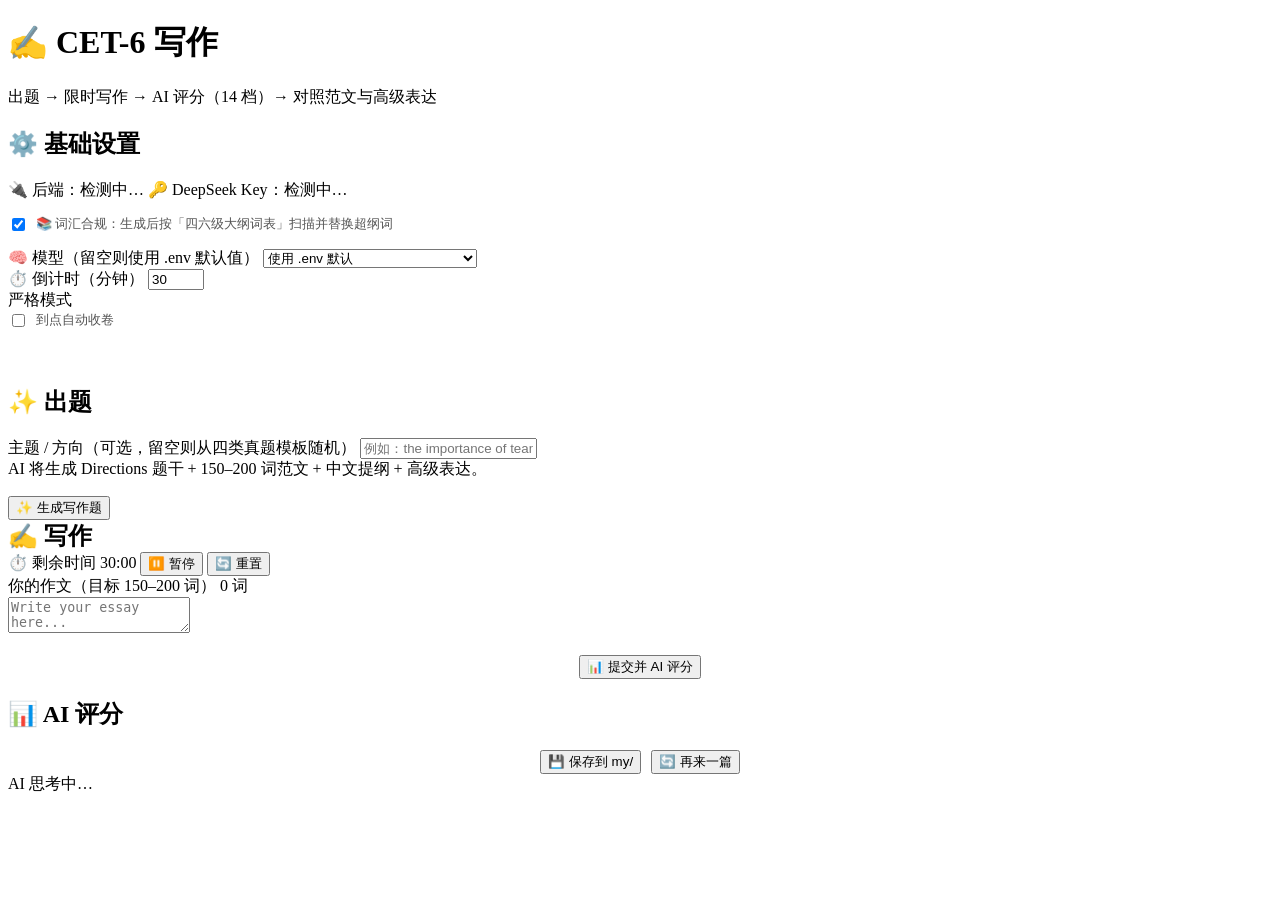
==== 写作/templates/index.html @ a72d6159 "Initial commit: CET6 learning assistant" ====
<!DOCTYPE html>
<html lang="zh-CN">
<head>
    <meta charset="UTF-8">
    <meta name="viewport" content="width=device-width, initial-scale=1.0">
    <title>✍️ CET-6 写作</title>
    <link rel="stylesheet" href="/static/style.css">
</head>
<body>
    <div class="container">
        <header class="header">
            <h1>✍️ CET-6 写作</h1>
            <div class="header-info">出题 → 限时写作 → AI 评分（14 档）→ 对照范文与高级表达</div>
        </header>

        <div class="card">
            <h2>⚙️ 基础设置</h2>
            <div id="statusBanner" class="status-banner">
                <span id="statusBackend">🔌 后端：检测中…</span>
                <span id="statusKey">🔑 DeepSeek Key：检测中…</span>
                <span id="statusHint" class="hint" style="margin:0"></span>
            </div>
            <div style="margin-top:14px">
                <label style="font-size:13px;color:#555;display:flex;align-items:center;gap:8px;cursor:pointer">
                    <input type="checkbox" id="vocabChk" checked> 📚 词汇合规：生成后按「四六级大纲词表」扫描并替换超纲词
                </label>
            </div>
            <div class="row" style="margin-top:14px">
                <div class="col-fixed" style="min-width:240px">
                    <label class="field-label">🧠 模型（留空则使用 .env 默认值）</label>
                    <select id="modelSelect">
                        <option value="" selected>使用 .env 默认</option>
                        <option value="deepseek-v4-flash">deepseek-v4-flash（快·省）</option>
                        <option value="deepseek-v4-pro">deepseek-v4-pro（评分更细腻）</option>
                    </select>
                </div>
                <div class="col-fixed" style="min-width:160px">
                    <label class="field-label">⏱️ 倒计时（分钟）</label>
                    <input type="number" id="timerMinutes" value="30" min="1" max="120" step="1">
                </div>
                <div class="col-fixed" style="min-width:200px;padding-bottom:4px">
                    <label class="field-label">严格模式</label>
                    <label style="font-size:13px;color:#555;display:flex;align-items:center;gap:8px;cursor:pointer">
                        <input type="checkbox" id="strictChk"> 到点自动收卷
                    </label>
                </div>
            </div>
        </div>

        <div class="card" style="padding:16px 22px"><div class="stepper" id="stepper"></div></div>

        <div class="card" id="stage-source">
            <h2>✨ 出题</h2>
            <label class="field-label">主题 / 方向（可选，留空则从四类真题模板随机）</label>
            <input type="text" id="topicInput" placeholder="例如：the importance of teamwork / a saying / digital literacy" />
            <div class="hint">AI 将生成 Directions 题干 + 150–200 词范文 + 中文提纲 + 高级表达。</div>
            <div style="margin-top:16px">
                <button class="btn btn-primary" onclick="generateExercise()">✨ 生成写作题</button>
            </div>
        </div>

        <div class="card hidden" id="stage-answer">
            <div class="section-head">
                <div class="left"><h2 style="margin:0">✍️ 写作</h2><span class="badge" id="ansBadge"></span></div>
            </div>
            <div class="timer-bar">
                <span class="timer-label">⏱️ 剩余时间</span>
                <span class="timer-display" id="timerDisplay">30:00</span>
                <button class="btn btn-ghost btn-sm" id="pauseBtn" onclick="togglePauseTimer()">⏸️ 暂停</button>
                <button class="btn btn-ghost btn-sm" onclick="resetTimer()">🔄 重置</button>
            </div>
            <div id="promptBox"></div>
            <div class="write-toolbar">
                <label class="field-label" style="margin:0">你的作文（目标 150–200 词）</label>
                <span class="word-counter" id="wordCounter">0 词</span>
            </div>
            <textarea class="write-area" id="answerInput" placeholder="Write your essay here..." oninput="updateWordCount()"></textarea>
            <div style="margin-top:18px;text-align:center">
                <button class="btn btn-orange" id="scoreBtn" onclick="submitScore()">📊 提交并 AI 评分</button>
            </div>
        </div>

        <div class="card hidden" id="stage-score">
            <h2>📊 AI 评分</h2>
            <div id="scoreContent"></div>
            <div id="referenceContent"></div>
            <div style="margin-top:20px;text-align:center;display:flex;gap:10px;justify-content:center;flex-wrap:wrap">
                <button class="btn btn-green" onclick="saveExercise()">💾 保存到 my/</button>
                <button class="btn btn-ghost" onclick="restart()">🔄 再来一篇</button>
            </div>
        </div>
    </div>

    <div id="toast"></div>
    <div class="loading-overlay" id="loadingOverlay">
        <div class="spinner"></div>
        <div class="ltext" id="loadingText">AI 思考中…</div>
    </div>
    <script src="/static/app.js" defer></script>
</body>
</html>
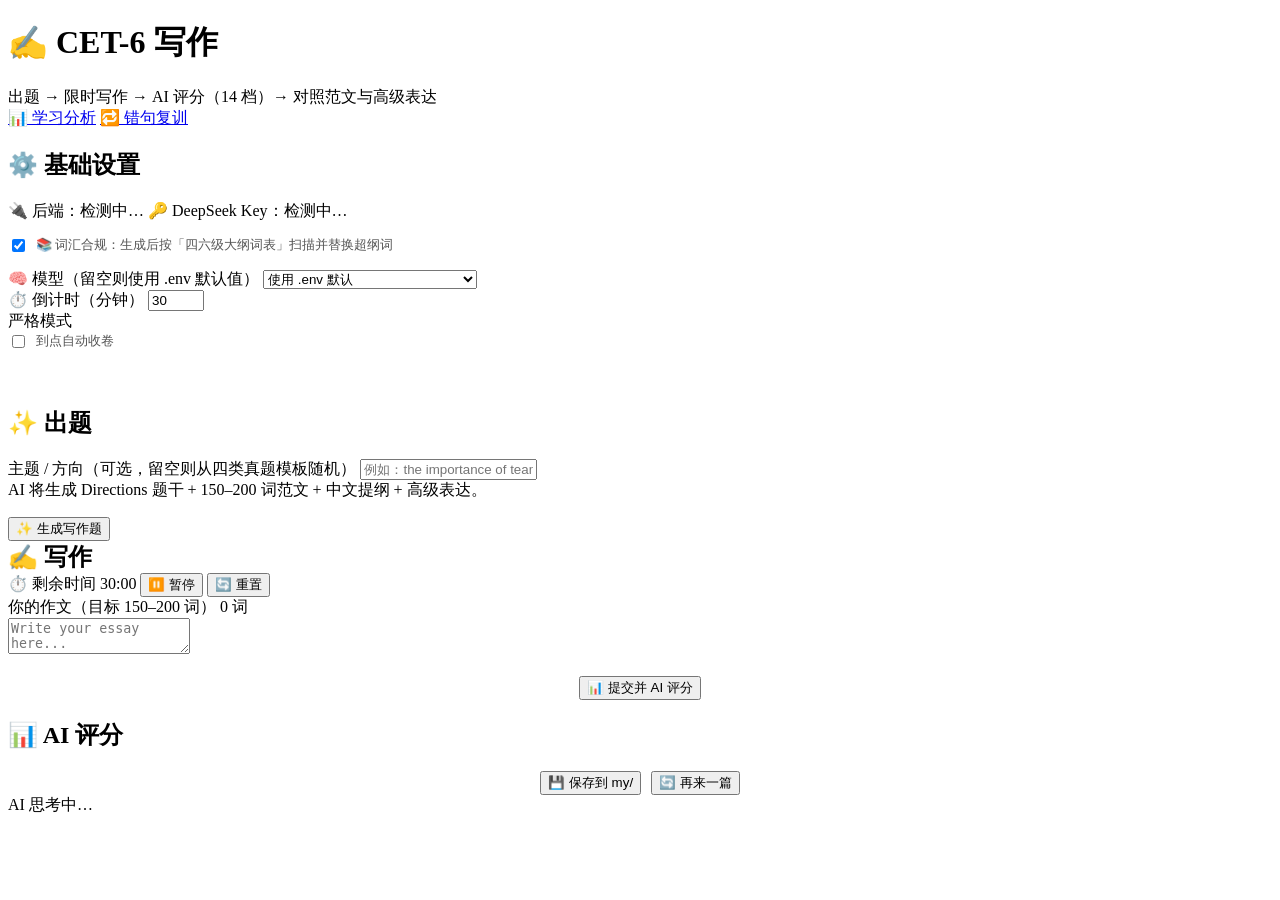
==== commit 68b40c90: "Add writing and translation learning history and sentence review" ====
--- a/写作/templates/index.html
+++ b/写作/templates/index.html
@@ -5,6 +5,7 @@
     <meta name="viewport" content="width=device-width, initial-scale=1.0">
     <title>✍️ CET-6 写作</title>
     <link rel="stylesheet" href="/static/style.css">
+    <link rel="stylesheet" href="/static/learning.css">
 </head>
 <body>
     <div class="container">
@@ -12,6 +13,10 @@
             <h1>✍️ CET-6 写作</h1>
             <div class="header-info">出题 → 限时写作 → AI 评分（14 档）→ 对照范文与高级表达</div>
         </header>
+        <nav class="learning-nav" aria-label="学习导航">
+            <a href="/progress" target="_blank" rel="noopener">📊 学习分析</a>
+            <a href="/review" target="_blank" rel="noopener">🔁 错句复训</a>
+        </nav>
 
         <div class="card">
             <h2>⚙️ 基础设置</h2>
@@ -83,6 +88,7 @@
         <div class="card hidden" id="stage-score">
             <h2>📊 AI 评分</h2>
             <div id="scoreContent"></div>
+            <div id="progressContent" class="learning-comparison hidden"></div>
             <div id="referenceContent"></div>
             <div style="margin-top:20px;text-align:center;display:flex;gap:10px;justify-content:center;flex-wrap:wrap">
                 <button class="btn btn-green" onclick="saveExercise()">💾 保存到 my/</button>
@@ -96,6 +102,7 @@
         <div class="spinner"></div>
         <div class="ltext" id="loadingText">AI 思考中…</div>
     </div>
+    <script src="/static/learning.js" defer></script>
     <script src="/static/app.js" defer></script>
 </body>
 </html>
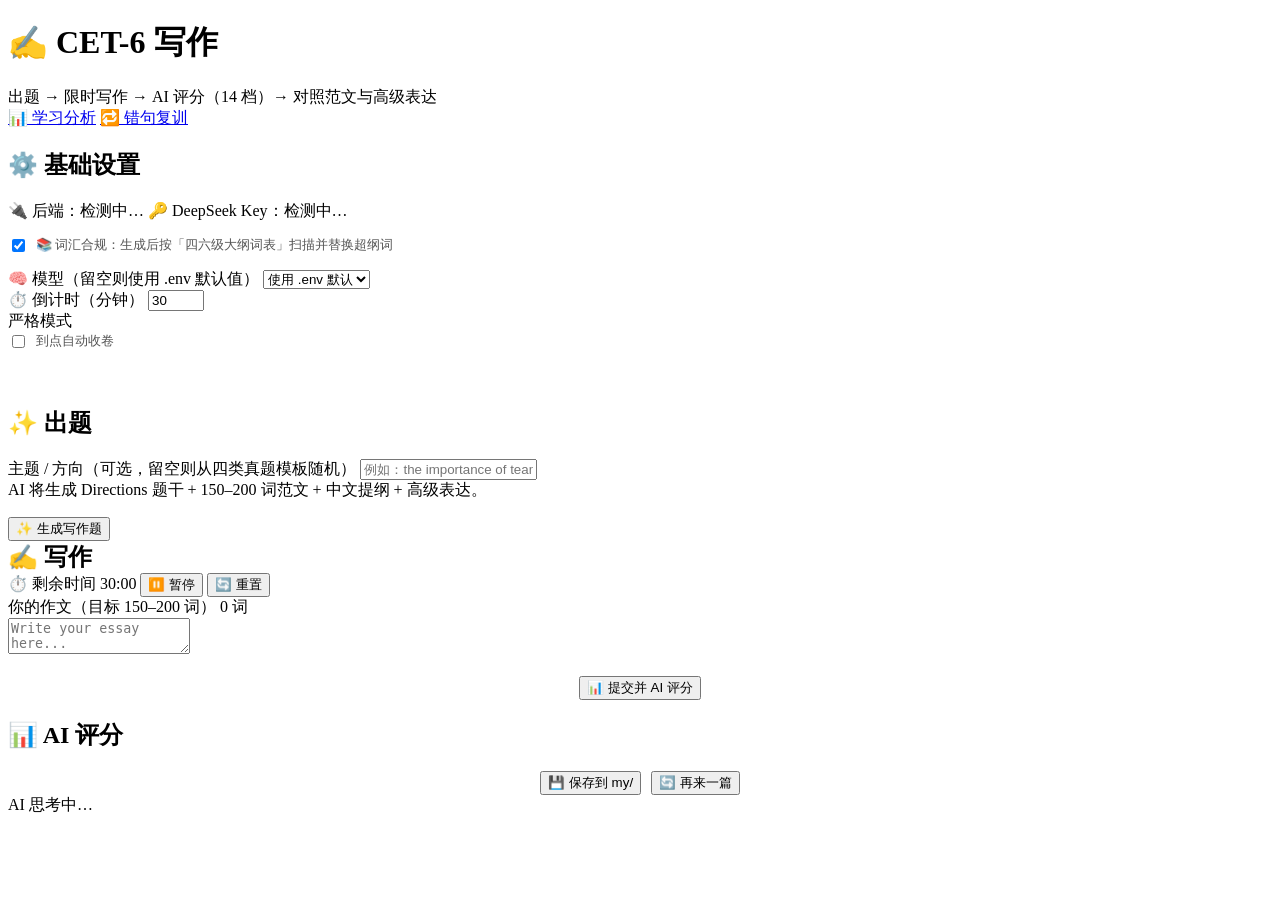
==== commit da5f29ca: "fix: refresh model selection and vocab status handling" ====
--- a/写作/templates/index.html
+++ b/写作/templates/index.html
@@ -35,8 +35,6 @@
                     <label class="field-label">🧠 模型（留空则使用 .env 默认值）</label>
                     <select id="modelSelect">
                         <option value="" selected>使用 .env 默认</option>
-                        <option value="deepseek-v4-flash">deepseek-v4-flash（快·省）</option>
-                        <option value="deepseek-v4-pro">deepseek-v4-pro（评分更细腻）</option>
                     </select>
                 </div>
                 <div class="col-fixed" style="min-width:160px">
